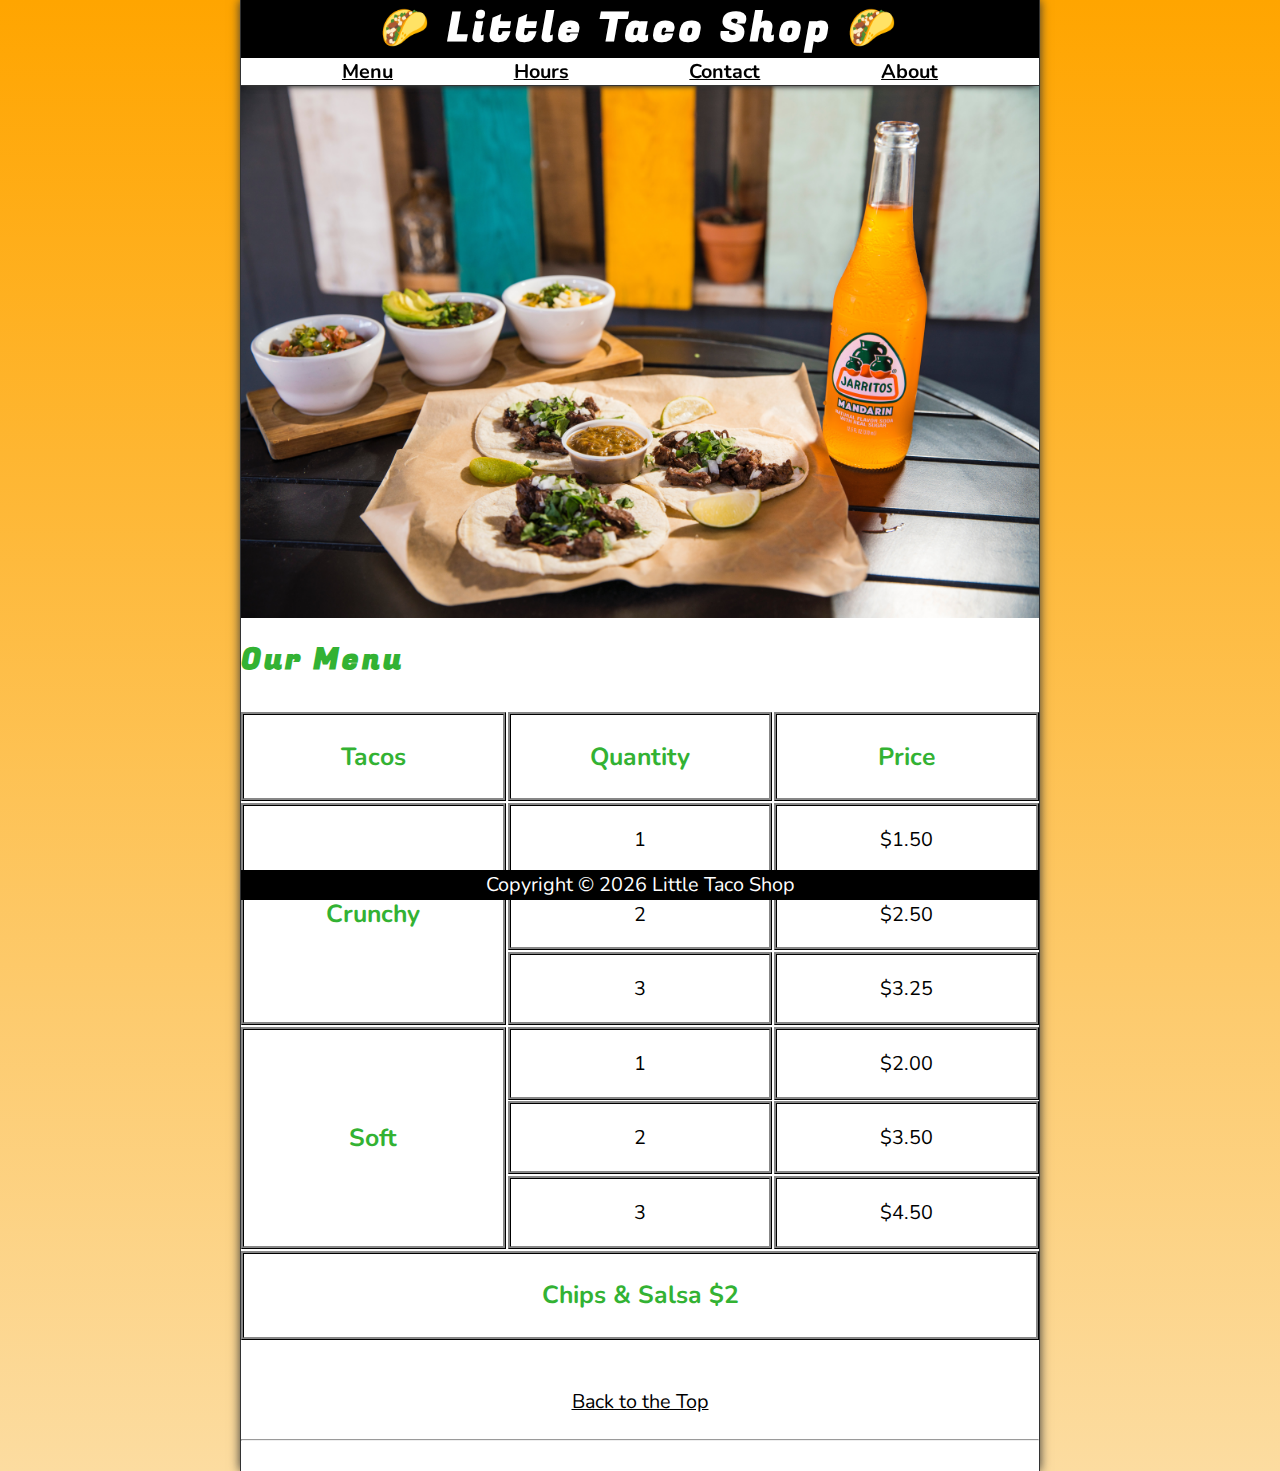
==== index.html @ 0ef5bbdd "Add files via upload" ====
<!DOCTYPE html>
<html lang="en">

    <head>
        <meta charset="UTF-8"> 
        <meta name="viewport" content="width=device-width, initial-scale=1.0">
        <Meta name="author" content = "Fuaad Mohamoud">
        <Meta name="description" content= "The official Website for The Little Taco Shop">        

        <title>LTS Official Website</title>
        <link rel="icon" href="html5.png" type="image/x-icon">
        <link rel="stylesheet" href="css/style.css" type="text/css">
        <script src="/js/main.js" defer></script>
    </head>

    
        <header class = "header"> 
            <h1> Little Taco Shop</h1>

            <nav aria-label="primary-navigation">
            

            
                <ul>
                   
                    <li>
                        <a href="#Menu">Menu</a>
                    </li>
        
                    <li>
                        <a href="hours.html">Hours</a>
                    </li>

                    <li>
                        <a href="contact.html">Contact</a>
                    </li>

                    <li>
                        <a href="about.html">About</a>
                    </li>

                </ul>
                </nav>
            </header>


                <section class = "hero">
                    <h2>
                      Bienvenidos!  
                    </h2>
                    <figure>
                        <img src="img/tacos_and_drink_1000x667.png" alt="Tacos and a Drink!" title="We love Tacos" width="1000" height="667">
        
                        <figcaption class = "offscreen">
                            Tacos and a Drink
                        </figcaption>
                    </figure>
                </section>
          
    <main class = "main">               
                    <article id ="Menu" class = "menu">
                        <h2>Our Menu</h2>
                        <table>
                            <caption class = "offscreen">Our Tacos</caption>
                            <thead>
                                <tr>
                                    <th class = "Taco" scope="col">Tacos</th>
                                    <th scope="col">Quantity</th>
                                    <th class = "Price" scope="col">Price</th>
                                </tr>
                            </thead>
                            <tbody>
                                <tr>
                                    <!--This TH is a menu_item  -->

                                    <th class ="Crunchy"scope="row" rowspan="3">
                                        Crunchy
                                    </th>
                                    <td>1</td>
                                    <td>$1.50</td>
                                </tr>
                                <tr>
                                    <td>2</td>
                                    <td>$2.50</td>
                                </tr>
                                <tr>
                                    <td>3</td>
                                    <td>$3.25</td>
                                </tr>
                                <tr>
                                  <!--This TH is a menu_item  -->

                                    <th class ="Soft" scope="row" rowspan="3">
                                        Soft
                                    </th>
                                    <td>1</td>
                                    <td>$2.00</td>
                                </tr>
                                <tr>
                                    <td>2</td>
                                    <td>$3.50</td>
                                </tr>
                                <tr>
                                    <td>3</td>
                                    <td>$4.50</td>
                                </tr>
                            </tbody>
                            <tfoot>
                                <tr>
                                    <td class = "Chips" colspan="3">
                                        Chips &amp; Salsa $2
                                    </td>
                                </tr>
                            </tfoot>
                        </table>
              <br>
                     

                       <p class = "center"><a href="#">Back to the Top</a></p>
                    </article>
          <hr>
 </main>   
   

     <footer class = "footer">
        <p>
            <span class="nowrap">Copyright &copy; <time id="year"></time></span>
             <span class="nowrap">Little Taco Shop</span>
        </p>

    </footer>  
    </body> 
       </html>
---- css/style.css ----
@import url('https://fonts.googleapis.com/css2?family=Fugaz+One&family=Nunito&display=swap');


/* ||Reset */


*,
*::after,
*::before{
    margin: 0;
    padding: 0;
    box-sizing: border-box;
}

img{
    display: block;
    max-width: 100%;
    height: auto;

}

input,
button,
textarea{
    font: inherit;
    font-weight: bold;

}

/* || VARIABLES */

:root{

    /*FONTS */
    --FF: "Nunito", sans-serif;
    --FF-HEADINGS: "Fugaz One", cursive;
    /* Allows the font to grow as the page gets larger, it'll stop so that it nevers gets smaller than 1rem*/
    --FS: clamp(1rem,2.2vh,1.5rem);


    /*COLORS*/

    --BGCOLOR:orange;
    --BGCOLOR-FADE:rgb(252,220,160);
    --BGIMAGE:linear-gradient(to bottom,var(--BGCOLOR),var(--BGCOLOR-FADE));
    --BODY-BGCOLOR:#FFF;
    --FONT-COLOR:#000;
    --BORDER-COLOR:#333;
    --HIGHLIGHT-COLOR:rgb(51,178,51);
    --LINK-COLOR:#000;
    --LINK-HOVER:hsla(0,0%,0%,0.6);
    --LINKE-ACTIVE:orange;
    --HEADER-BGCOLOR:#000;
    --HEADER-COLOR:#FFF;
    --NAV-BGCOLOR:#FFF;
    --HERO-BGCOLOR:rgba(51,178,51,0.75);
    --HERO-COLOR:#FFF;
    --BUTTON-COLOR:#fff;




    /* BORDERS */

    --BORDERS:1px solid var(--BORDER-COLOR);
    --BORDER-RADIUS:15px


    /* STANDARD PADDING */

    --PADDING-TOP-BOTTOM: 0.25em;
    --PADDING-SIDE:2.5%;


    /* STANDARD MARGIN */


    --MARGIN: clamp(1em,2.5vh,1.5em) 0;


}

@media (prefers-color-scheme:dark){
    :root{
        --BGCOLOR:#000;
        --BGCOLOR-FADE:gray;
        --HEADER-COLOR:whitesmoke;
        --NAV-BGCOLOR:rgb(20,20,20);
        --HERO-COLOR:#333;
        --BODY-BGCOLOR:#333;
        --FONT-COLOR:whitesmoke;
        --HIGHLIGHT-COLOR:whitesmoke;
        --BORDER-COLOR:whitesmoke;
        --LINK-COLOR:whitesmoke;
        --LINK-HOVER:orange;
        --LINKE-ACTIVE:rgb(252,200,103);
        --BUTTON-COLOR:black;





    }
}

/* || UTILITY CLASSES */

.offscreen {

    position: absolute;
    left: -10000px;

}

.nowrap{
    white-space: nowrap;
}


.center {
    text-align: center;
}



/* || GENERAL STYLES */


html{
    scroll-behavior: smooth;
    font-size: var(--FS);
    font-family: var(--FF);
    background-color: var(--BGCOLOR);
    background-image: var(--BGIMAGE);


}

body{
    background-color: var(--BODY-BGCOLOR);
    color:var(--FONT-COLOR);
    min-height: 100vh;
    max-width: 800px;
    margin: 0 auto;
    border-left: var(--BORDERS);
    border-right: var(--BORDERS);
    box-shadow: 0 0 10px var(--BORDER-COLOR);

    
}


h1,h2,h3{
    font-family: var(--FF-HEADINGS);
    letter-spacing: 0.1em;

}

h2,h3{
    margin-bottom:1em;
    color: var(--HIGHLIGHT-COLOR);
}


p{
    line-height: 1.5;
}

a:any-link{
    color: var(--LINK-COLOR);
}

a:hover,a:focus-visible{
    color: var(--LINK-HOVER);
}

a:active{
    color: var(--LINKE-ACTIVE);
}

/* || HEADER STYLES */


.header{
    position: sticky;
    top: 0;
    z-index: 1;
}

.header h1{
    text-align: center;
    background-color: var(--HEADER-BGCOLOR);
    color: var(--HEADER-COLOR);
    padding: var(--PADDING-TOP-BOTTOM) var(--PADDING-SIDE);

}


.header nav{
    background-color: var(--NAV-BGCOLOR);
    border-bottom: var(--BORDERS);
    font-weight: bold;
    box-shadow: 0 6px 5px -5px var(--BORDER-COLOR);
}


.header ul{
    padding: var(--PADDING-TOP-BOTTOM) var(--PADDING-SIDE);
    list-style-type: none;
    display: flex;
    justify-content: space-evenly;
    gap: 1rem;
}

/* || HERO STYLES */


.hero{
    position: relative;
}

.hero h2{
    background-color:var(--HERO-BGCOLOR);
    color: var(--HERO-COLOR);
    padding: 0.25em 0.5em;
    text-shadow: 2px 2px 5px var(--BORDER-COLOR);
    position: absolute;
    top: -100px;
    left: 20px;
    animation: showWelcome 0.5s ease-in-out 1s forwards;
}

@keyframes showWelcome{
    0% {
        top: -20px;
        transform: skew(0deg,-5deg)
        scaleY(0);
    }
    

    80%{
        top:30px;
        transform: skew(10deg,-5deg)
        scaleY(1.2);
    }

    100%{
        top:20px;
        transform: skew(-10deg,-5deg)
        scaleY(1);
    }
}




/* || FOOTER STYLES */

.footer{
    position: sticky;
    bottom: 0;
    background-color: var(--HEADER-BGCOLOR);
    color: var(--HEADER-COLOR);
    padding: var(--PADDING-TOP-BOTTOM) var(--PADDING-SIDE);
    text-align: center;
}



/* || MAIN STYLES */

.main{
    padding: var(--PADDING-TOP-BOTTOM) var(--PADDING-SIDE);
}


.main article{
    scroll-margin-top: 6.5rem;
    margin: var(--MARGIN);
}

.main article:first-child{
    margin-top: 1em;
}
.main article:last-child{
   min-height: calc(100vh - 20rem);
}

/* || ABOUT STYLES */


.about aside{
    margin: var(--MARGIN);
}

.about aside p{
    margin-top: 1em;
}

/* || CONTACT STYLES */

.contact h2{
    margin: 0;

}

.contact fieldset{
    border: none;
}


.contact p {
    margin: 1em 0;
}

.contact label{
    display:block;
    font-weight: bold;
}


.contact input, textarea{
    padding: 0.5em;
    border-radius: var(--BORDER-RADIUS);
    border-width: 2px;
    width: 100%;
}

.contact button{
    padding: 0.5em;
    border-radius: var(--BORDER-RADIUS);
    background-color: var(--HIGHLIGHT-COLOR);
    color: var(--BUTTON-COLOR);
}


/* || MENU STYLES */

thead,tbody,tfoot,tr{
    display: contents;
}


.main table{
    display: grid;
    grid-template-columns: repeat(3,1fr);
    grid-template-areas:    "hd1 hd2 hd3" 
                            "cr cr1 cr1p"
                            "cr cr2 cr2p"
                            "cr cr3 cr3p"
                            "sf sf1 sf1p"
                            "sf sf2 sf2p"
                            "sf sf3 sf3p"
                            "cs cs cs"
                            ;
    gap: 0.1em;
    margin-bottom: 1em;
}
.Crunchy{
    grid-area:cr;
}
.Soft{
    grid-area:sf;
}


.Chips{
    grid-area:cs;
   

}

.Crunchy,.Soft,.Chips,.menu th{
    color: var(--HIGHLIGHT-COLOR);
    font-weight: bold;
    height: 100%;
    display: grid;
    place-content: center;

}



th,td{
   width:100%;
   padding: 1em;
   border: medium ridge var(--BORDER-COLOR);
}

td{
    display: grid;
    place-content: center;
}

thead th:first-child {
    border-top-left-radius: var(--BORDER-RADIUS);
}

thead th:last-child{
    border-top-right-radius: var(--BORDER-RADIUS);
}

tfoot td {
    border-bottom-left-radius:var(--BORDER-RADIUS);
    border-bottom-right-radius:var(--BORDER-RADIUS);

}


@media screen and (min-width:576px){
    .header h1::before{
        content:'🌮 '
    }

    .header h1::after{
        content:' 🌮'
    }
    
    th,
    .Crunchy,
    .Soft,
    .Chips{
        font-size: 125%;
    }

}
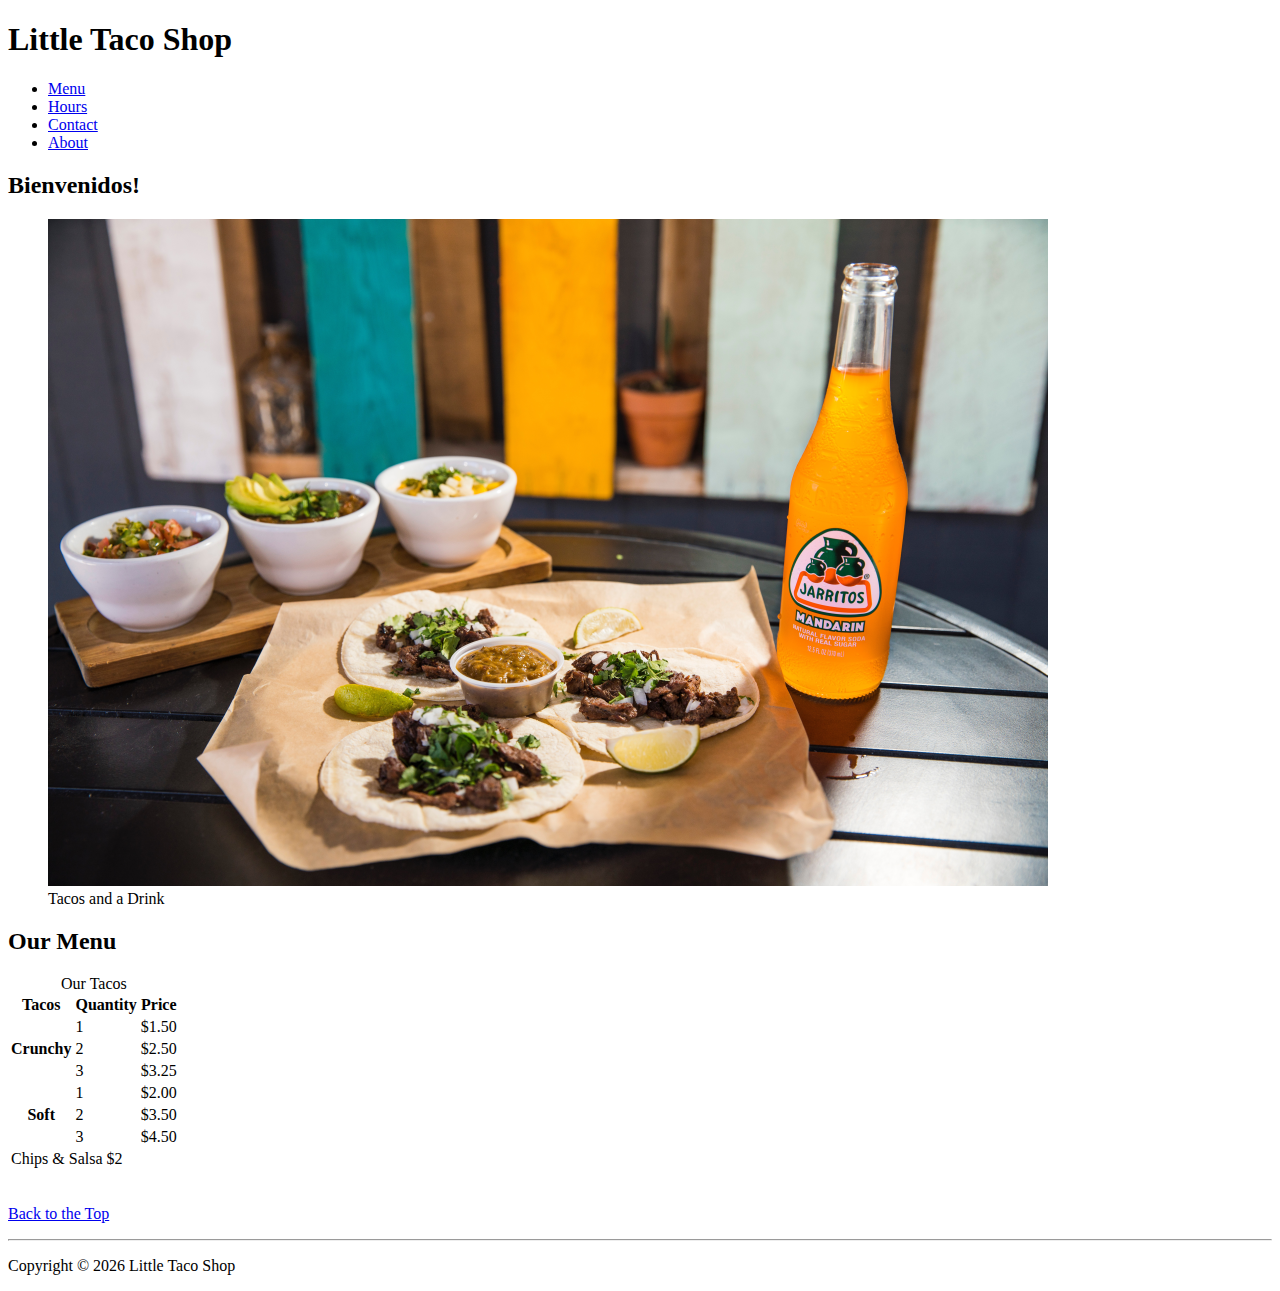
==== commit 190a2afe: "Add files via upload" ====
--- a/index.html
+++ b/index.html
@@ -9,7 +9,7 @@
 
         <title>LTS Official Website</title>
         <link rel="icon" href="html5.png" type="image/x-icon">
-        <link rel="stylesheet" href="css/style.css" type="text/css">
+        <link rel="stylesheet" href="/TacoShop/css/style.css" type="text/css">
         <script src="/js/main.js" defer></script>
     </head>
 
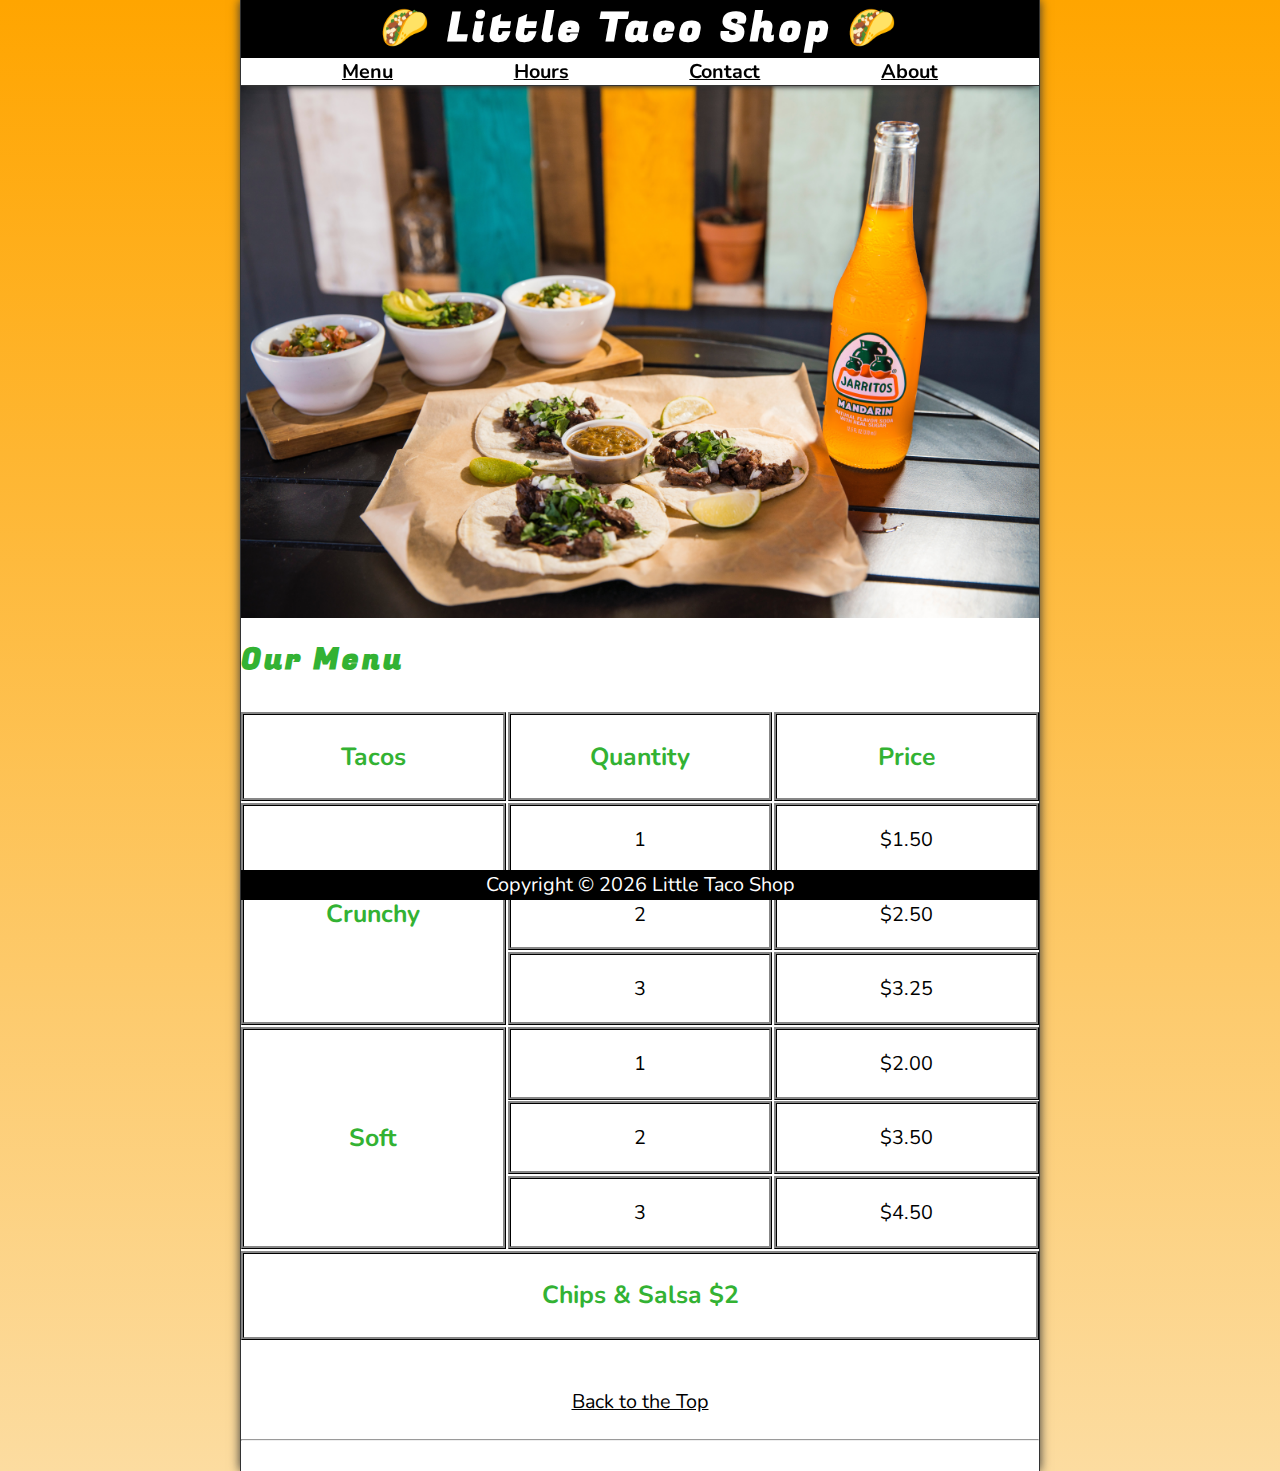
==== commit 3f49f7c1: "Update index.html" ====
--- a/index.html
+++ b/index.html
@@ -9,7 +9,8 @@
 
         <title>LTS Official Website</title>
         <link rel="icon" href="html5.png" type="image/x-icon">
-        <link rel="stylesheet" href="/TacoShop/css/style.css" type="text/css">
+        <link rel="stylesheet" href="css/style.css" type="text/css">
+
         <script src="/js/main.js" defer></script>
     </head>
 
@@ -130,4 +131,4 @@
 
     </footer>  
     </body> 
-       </html>         +       </html>         
--- a/css/style.css
+++ b/css/style.css
@@ -0,0 +1,428 @@
+@import url('https://fonts.googleapis.com/css2?family=Fugaz+One&family=Nunito&display=swap');
+
+
+/* ||Reset */
+
+
+*,
+*::after,
+*::before{
+    margin: 0;
+    padding: 0;
+    box-sizing: border-box;
+}
+
+img{
+    display: block;
+    max-width: 100%;
+    height: auto;
+
+}
+
+input,
+button,
+textarea{
+    font: inherit;
+    font-weight: bold;
+
+}
+
+/* || VARIABLES */
+
+:root{
+
+    /*FONTS */
+    --FF: "Nunito", sans-serif;
+    --FF-HEADINGS: "Fugaz One", cursive;
+    /* Allows the font to grow as the page gets larger, it'll stop so that it nevers gets smaller than 1rem*/
+    --FS: clamp(1rem,2.2vh,1.5rem);
+
+
+    /*COLORS*/
+
+    --BGCOLOR:orange;
+    --BGCOLOR-FADE:rgb(252,220,160);
+    --BGIMAGE:linear-gradient(to bottom,var(--BGCOLOR),var(--BGCOLOR-FADE));
+    --BODY-BGCOLOR:#FFF;
+    --FONT-COLOR:#000;
+    --BORDER-COLOR:#333;
+    --HIGHLIGHT-COLOR:rgb(51,178,51);
+    --LINK-COLOR:#000;
+    --LINK-HOVER:hsla(0,0%,0%,0.6);
+    --LINKE-ACTIVE:orange;
+    --HEADER-BGCOLOR:#000;
+    --HEADER-COLOR:#FFF;
+    --NAV-BGCOLOR:#FFF;
+    --HERO-BGCOLOR:rgba(51,178,51,0.75);
+    --HERO-COLOR:#FFF;
+    --BUTTON-COLOR:#fff;
+
+
+
+
+    /* BORDERS */
+
+    --BORDERS:1px solid var(--BORDER-COLOR);
+    --BORDER-RADIUS:15px
+
+
+    /* STANDARD PADDING */
+
+    --PADDING-TOP-BOTTOM: 0.25em;
+    --PADDING-SIDE:2.5%;
+
+
+    /* STANDARD MARGIN */
+
+
+    --MARGIN: clamp(1em,2.5vh,1.5em) 0;
+
+
+}
+
+@media (prefers-color-scheme:dark){
+    :root{
+        --BGCOLOR:#000;
+        --BGCOLOR-FADE:gray;
+        --HEADER-COLOR:whitesmoke;
+        --NAV-BGCOLOR:rgb(20,20,20);
+        --HERO-COLOR:#333;
+        --BODY-BGCOLOR:#333;
+        --FONT-COLOR:whitesmoke;
+        --HIGHLIGHT-COLOR:whitesmoke;
+        --BORDER-COLOR:whitesmoke;
+        --LINK-COLOR:whitesmoke;
+        --LINK-HOVER:orange;
+        --LINKE-ACTIVE:rgb(252,200,103);
+        --BUTTON-COLOR:black;
+
+
+
+
+
+    }
+}
+
+/* || UTILITY CLASSES */
+
+.offscreen {
+
+    position: absolute;
+    left: -10000px;
+
+}
+
+.nowrap{
+    white-space: nowrap;
+}
+
+
+.center {
+    text-align: center;
+}
+
+
+
+/* || GENERAL STYLES */
+
+
+html{
+    scroll-behavior: smooth;
+    font-size: var(--FS);
+    font-family: var(--FF);
+    background-color: var(--BGCOLOR);
+    background-image: var(--BGIMAGE);
+
+
+}
+
+body{
+    background-color: var(--BODY-BGCOLOR);
+    color:var(--FONT-COLOR);
+    min-height: 100vh;
+    max-width: 800px;
+    margin: 0 auto;
+    border-left: var(--BORDERS);
+    border-right: var(--BORDERS);
+    box-shadow: 0 0 10px var(--BORDER-COLOR);
+
+    
+}
+
+
+h1,h2,h3{
+    font-family: var(--FF-HEADINGS);
+    letter-spacing: 0.1em;
+
+}
+
+h2,h3{
+    margin-bottom:1em;
+    color: var(--HIGHLIGHT-COLOR);
+}
+
+
+p{
+    line-height: 1.5;
+}
+
+a:any-link{
+    color: var(--LINK-COLOR);
+}
+
+a:hover,a:focus-visible{
+    color: var(--LINK-HOVER);
+}
+
+a:active{
+    color: var(--LINKE-ACTIVE);
+}
+
+/* || HEADER STYLES */
+
+
+.header{
+    position: sticky;
+    top: 0;
+    z-index: 1;
+}
+
+.header h1{
+    text-align: center;
+    background-color: var(--HEADER-BGCOLOR);
+    color: var(--HEADER-COLOR);
+    padding: var(--PADDING-TOP-BOTTOM) var(--PADDING-SIDE);
+
+}
+
+
+.header nav{
+    background-color: var(--NAV-BGCOLOR);
+    border-bottom: var(--BORDERS);
+    font-weight: bold;
+    box-shadow: 0 6px 5px -5px var(--BORDER-COLOR);
+}
+
+
+.header ul{
+    padding: var(--PADDING-TOP-BOTTOM) var(--PADDING-SIDE);
+    list-style-type: none;
+    display: flex;
+    justify-content: space-evenly;
+    gap: 1rem;
+}
+
+/* || HERO STYLES */
+
+
+.hero{
+    position: relative;
+}
+
+.hero h2{
+    background-color:var(--HERO-BGCOLOR);
+    color: var(--HERO-COLOR);
+    padding: 0.25em 0.5em;
+    text-shadow: 2px 2px 5px var(--BORDER-COLOR);
+    position: absolute;
+    top: -100px;
+    left: 20px;
+    animation: showWelcome 0.5s ease-in-out 1s forwards;
+}
+
+@keyframes showWelcome{
+    0% {
+        top: -20px;
+        transform: skew(0deg,-5deg)
+        scaleY(0);
+    }
+    
+
+    80%{
+        top:30px;
+        transform: skew(10deg,-5deg)
+        scaleY(1.2);
+    }
+
+    100%{
+        top:20px;
+        transform: skew(-10deg,-5deg)
+        scaleY(1);
+    }
+}
+
+
+
+
+/* || FOOTER STYLES */
+
+.footer{
+    position: sticky;
+    bottom: 0;
+    background-color: var(--HEADER-BGCOLOR);
+    color: var(--HEADER-COLOR);
+    padding: var(--PADDING-TOP-BOTTOM) var(--PADDING-SIDE);
+    text-align: center;
+}
+
+
+
+/* || MAIN STYLES */
+
+.main{
+    padding: var(--PADDING-TOP-BOTTOM) var(--PADDING-SIDE);
+}
+
+
+.main article{
+    scroll-margin-top: 6.5rem;
+    margin: var(--MARGIN);
+}
+
+.main article:first-child{
+    margin-top: 1em;
+}
+.main article:last-child{
+   min-height: calc(100vh - 20rem);
+}
+
+/* || ABOUT STYLES */
+
+
+.about aside{
+    margin: var(--MARGIN);
+}
+
+.about aside p{
+    margin-top: 1em;
+}
+
+/* || CONTACT STYLES */
+
+.contact h2{
+    margin: 0;
+
+}
+
+.contact fieldset{
+    border: none;
+}
+
+
+.contact p {
+    margin: 1em 0;
+}
+
+.contact label{
+    display:block;
+    font-weight: bold;
+}
+
+
+.contact input, textarea{
+    padding: 0.5em;
+    border-radius: var(--BORDER-RADIUS);
+    border-width: 2px;
+    width: 100%;
+}
+
+.contact button{
+    padding: 0.5em;
+    border-radius: var(--BORDER-RADIUS);
+    background-color: var(--HIGHLIGHT-COLOR);
+    color: var(--BUTTON-COLOR);
+}
+
+
+/* || MENU STYLES */
+
+thead,tbody,tfoot,tr{
+    display: contents;
+}
+
+
+.main table{
+    display: grid;
+    grid-template-columns: repeat(3,1fr);
+    grid-template-areas:    "hd1 hd2 hd3" 
+                            "cr cr1 cr1p"
+                            "cr cr2 cr2p"
+                            "cr cr3 cr3p"
+                            "sf sf1 sf1p"
+                            "sf sf2 sf2p"
+                            "sf sf3 sf3p"
+                            "cs cs cs"
+                            ;
+    gap: 0.1em;
+    margin-bottom: 1em;
+}
+.Crunchy{
+    grid-area:cr;
+}
+.Soft{
+    grid-area:sf;
+}
+
+
+.Chips{
+    grid-area:cs;
+   
+
+}
+
+.Crunchy,.Soft,.Chips,.menu th{
+    color: var(--HIGHLIGHT-COLOR);
+    font-weight: bold;
+    height: 100%;
+    display: grid;
+    place-content: center;
+
+}
+
+
+
+th,td{
+   width:100%;
+   padding: 1em;
+   border: medium ridge var(--BORDER-COLOR);
+}
+
+td{
+    display: grid;
+    place-content: center;
+}
+
+thead th:first-child {
+    border-top-left-radius: var(--BORDER-RADIUS);
+}
+
+thead th:last-child{
+    border-top-right-radius: var(--BORDER-RADIUS);
+}
+
+tfoot td {
+    border-bottom-left-radius:var(--BORDER-RADIUS);
+    border-bottom-right-radius:var(--BORDER-RADIUS);
+
+}
+
+
+@media screen and (min-width:576px){
+    .header h1::before{
+        content:'🌮 '
+    }
+
+    .header h1::after{
+        content:' 🌮'
+    }
+    
+    th,
+    .Crunchy,
+    .Soft,
+    .Chips{
+        font-size: 125%;
+    }
+
+}
+
+
